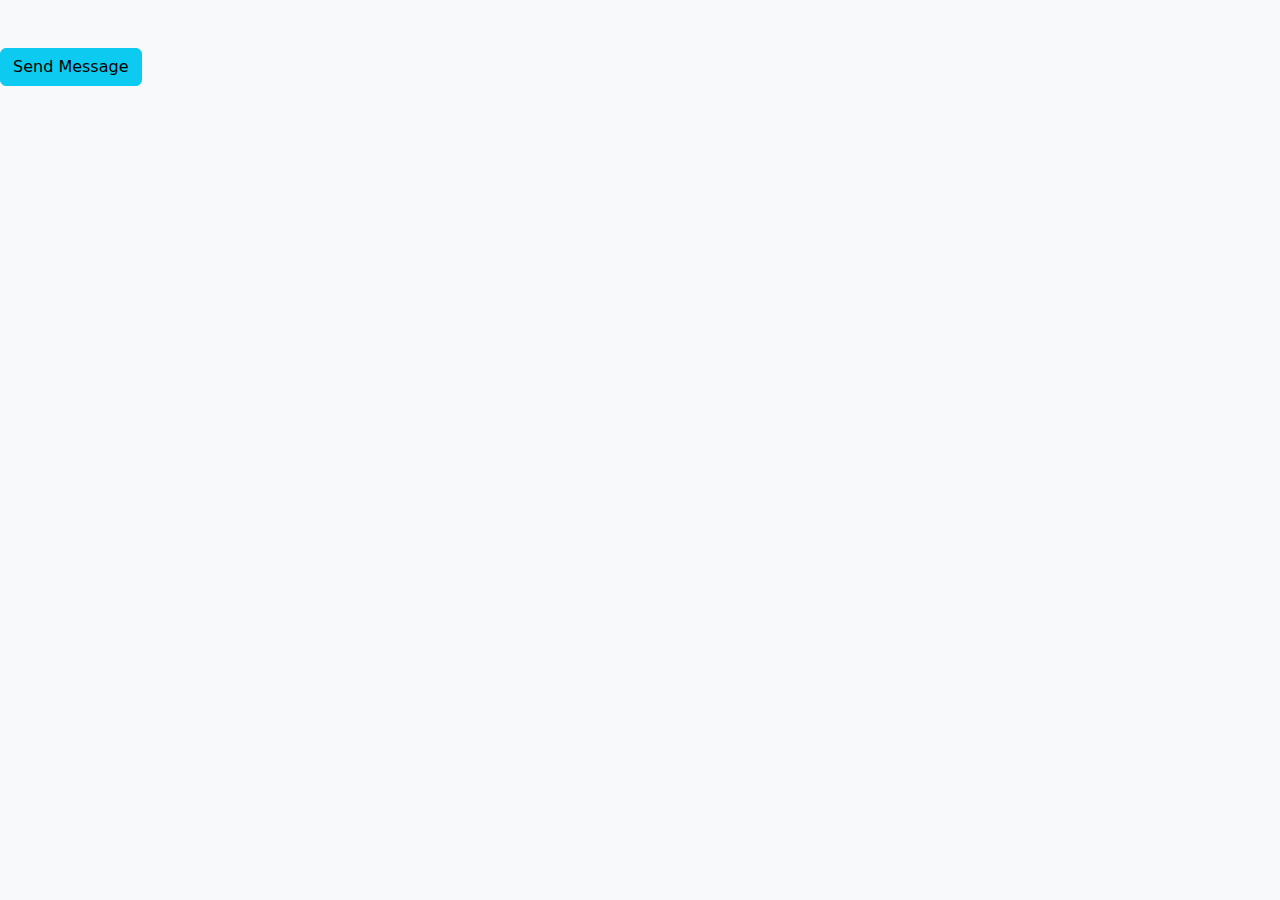
==== Task11/index.html @ 1f266f49 "{Task11}" ====
<!DOCTYPE html>
<html lang="en">
<head>
    <meta charset="UTF-8">
    <meta name="viewport" content="width=device-width, initial-scale=1.0">
    <title>Document</title>
    <link rel="stylesheet" href="assets/style/bootstrap.min.css">
    <link rel="stylesheet" href="assets/style/master.css">
</head>
<body class="bg-light py-5">
        <div class="alert-container">
                <div class="alert-el bg-body shadow rounded-3 w-50">
                    <div class="alert-content text-center">
                        <h6 class="h1">Thanks</h6>
                        <button class="btn btn-primary ok">Ok</button>
                    </div>
                </div>
            </div>
            <button class="btn btn-info send">Send Message</button>
    <script src="assets/script/master.js"></script>
</body>
</html>
---- Task11/assets/style/master.css ----
.alert-container {
    position: fixed;
    left: 0;
    right: 0;
    bottom: 0;
    top: 0;
    z-index: 1;
    background: red;
    display: none;
    justify-content: center;
    align-items: center;
}
.alert-el {
    height: 400px;
    display: flex;
    justify-content: center;
    align-items: center;
}
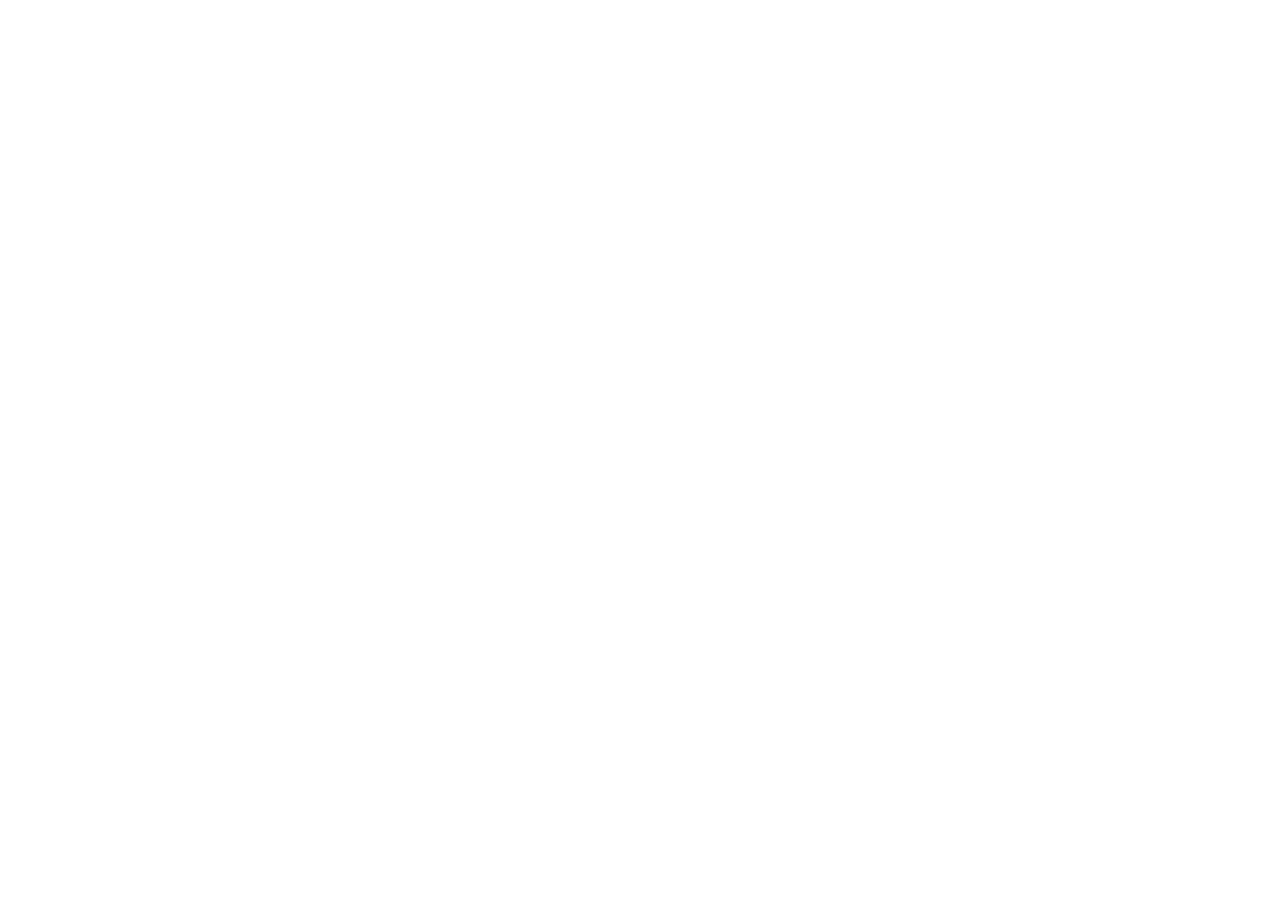
==== commit aad08637: "{Task11}" ====
--- a/Task11/index.html
+++ b/Task11/index.html
@@ -7,8 +7,11 @@
     <link rel="stylesheet" href="assets/style/bootstrap.min.css">
     <link rel="stylesheet" href="assets/style/master.css">
 </head>
-<body class="bg-light py-5">
-        <div class="alert-container">
+<body>
+
+<!-- alert task -->
+
+        <!-- <div class="alert-container">
                 <div class="alert-el bg-body shadow rounded-3 w-50">
                     <div class="alert-content text-center">
                         <h6 class="h1">Thanks</h6>
@@ -16,7 +19,103 @@
                     </div>
                 </div>
             </div>
-            <button class="btn btn-info send">Send Message</button>
+            <button class="btn btn-info send">Send Message</button> -->
+
+
+            <!-- Change Images onClick using JavaScript -->
+
+            <!-- <div class="container">
+                    <img width="400px" style="display: block;" class="image_container" src="https://img.freepik.com/free-vector/hand-drawn-autumn-leaves-collection_23-2149035420.jpg?w=740&t=st=1697708690~exp=1697709290~hmac=305ed8d7179f4dc2b510660dcaa53080754ea930a3148a6b953881d13f77e532">
+                    <img width="200px" class="image" src="https://img.freepik.com/premium-vector/cute-bunny-is-playing-park-with-autumn-leaves-child-s-illustration-vector_520075-882.jpg?w=740">
+                    <img width="200px" class="image" src="https://img.freepik.com/premium-vector/watercolor-autumn-illustration_52683-72572.jpg?w=740">
+                    <img width="200px" class="image" src="https://img.freepik.com/free-vector/watercolor-autumn-celebration-elements-collection_23-2149780406.jpg?w=740&t=st=1697708839~exp=1697709439~hmac=dd16c4895d5e21c2789d592f355969823ececb4b1437e2029a89922ffebaba1c">
+            </div> -->
+
+<!-- Change Background Image Onclick using JavaScript -->
+
+<!-- 
+            <div class="container">
+                    <div class="imageContainer"></div>
+                    <img width="200px" class="image" src="https://img.freepik.com/premium-vector/cute-bunny-is-playing-park-with-autumn-leaves-child-s-illustration-vector_520075-882.jpg?w=740">
+                    <img width="200px" class="image" src="https://img.freepik.com/premium-vector/watercolor-autumn-illustration_52683-72572.jpg?w=740">
+                    <img width="200px" class="image" src="https://img.freepik.com/free-vector/watercolor-autumn-celebration-elements-collection_23-2149780406.jpg?w=740&t=st=1697708839~exp=1697709439~hmac=dd16c4895d5e21c2789d592f355969823ececb4b1437e2029a89922ffebaba1c">
+            </div> -->
+            
+
+
+            <!-- Slider Images with Content onclick using JavaScript -->
+
+            <!-- <div class="img_slider">
+                <div class="slide active">
+                    <img class="img-1" src="assets/style/1.avif">
+                    <div class="info">
+                        <h2>slide 1</h2>
+                        <p>Lorem ipsum, dolor sit amet consectetur adipisicing elit. Necessitatibus, nesciunt illo. Eius officia voluptatum delectus.</p>
+                    </div>
+                </div>
+                <div class="slide">
+                    <img class="img-2" src="assets/style/2.avif">
+                    <div class="info">
+                        <h2>slide 2</h2>
+                        <p>Lorem ipsum, dolor sit amet consectetur adipisicing elit. Necessitatibus, nesciunt illo. Eius officia voluptatum delectus.</p>
+                    </div>
+                </div>
+                <div class="slide">
+                    <img class="img-3" src="assets/style/3.avif">
+                    <div class="info">
+                        <h2>slide 3</h2>
+                        <p>Lorem ipsum, dolor sit amet consectetur adipisicing elit. Necessitatibus, nesciunt illo. Eius officia voluptatum delectus.</p>
+                    </div>
+                </div>
+                <div class="slide">
+                    <img class="img-4" src="assets/style/4.avif">
+                    <div class="info">
+                        <h2>slide 4</h2>
+                        <p>Lorem ipsum, dolor sit amet consectetur adipisicing elit. Necessitatibus, nesciunt illo. Eius officia voluptatum delectus.</p>
+                    </div>
+                </div>
+                <div class="slide">
+                    <img class="img-5" src="assets/style/5.jpg">
+                    <div class="info">
+                        <h2>slide 5</h2>
+                        <p>Lorem ipsum, dolor sit amet consectetur adipisicing elit. Necessitatibus, nesciunt illo. Eius officia voluptatum delectus.</p>
+                    </div>
+                    <div class="navigation">
+                        <div class="btn active"></div>
+                        <div class="btn"></div>
+                        <div class="btn"></div>
+                        <div class="btn"></div>
+                        <div class="btn"></div>
+                    </div>
+                </div>
+            </div> -->
+
+            <!-- Toggle Menu Onclick using JavaScript -->
+
+            <!-- <div class="container">
+
+                <div class="menu_icon_box">
+                    <div class="line 1 "></div>
+                    <div class="line 2 "></div>
+                    <div class="line 3"></div>
+
+                </div>
+                <div class="box">
+                    <nav>
+                      <ul>  
+                        <li><a href="#">Home</a></li>
+                        <li><a href="#">Services</a></li>
+                        <li><a href="#">Testimonial</a></li>
+                        <li><a href="#">About Us</a></li>
+                        <li><a href="#">Contact Us</a></li>
+                      </ul>  
+                    </nav>
+
+                </div>
+
+            </div> -->
+
+
     <script src="assets/script/master.js"></script>
 </body>
 </html>--- a/Task11/assets/style/master.css
+++ b/Task11/assets/style/master.css
@@ -1,4 +1,6 @@
-.alert-container {
+/* Change Background Image Onclick using JavaScript */
+
+/* .alert-container {
     position: fixed;
     left: 0;
     right: 0;
@@ -15,4 +17,244 @@
     display: flex;
     justify-content: center;
     align-items: center;
-}+} */
+
+/* Change Background Image Onclick using JavaScript */
+
+/* .image{
+    cursor: pointer;
+}
+.imageContainer{
+    background: url(https://img.freepik.com/free-vector/hand-drawn-autumn-leaves-collection_23-2149035420.jpg?w=740&t=st=1697708690~exp=1697709290~hmac=305ed8d7179f4dc2b510660dcaa53080754ea930a3148a6b953881d13f77e532);
+    width: 400px;
+    height: 50vh;
+    background-size: cover;
+    background-position: center;
+}; */
+
+
+/* Slider Images with Content onclick using JavaScript */
+
+/* @import url('https://fonts.googleapis.com/css2?family=Cairo&family=Inter:wght@300&family=Nunito+Sans:opsz@6..12&family=Poppins:wght@100;300;600&family=Ubuntu:ital,wght@1,300&display=swap');
+*{
+    margin: 0;
+    padding: 0;
+    box-sizing: border-box;
+    font-family: "Poppins", sans-serif;
+}
+
+body{
+height:100vh;
+display: flex;
+justify-content: center;
+align-items: center;
+background: rgba(0, 0, 0, 0.7);
+}
+
+.img_slider{
+    position: relative;
+    width: 800px;
+    height: 500px;
+    margin: 10px;
+    background: rgba(0, 0, 0, 0.7);
+}
+
+/* .img-1{
+    width: 800px;
+    height: 400px;
+}
+.img-2{
+    width: 800px;
+    height: 400px;
+}
+.img-3{
+    width: 800px;
+    height: 400px;
+}
+.img-4{
+    width: 800px;
+    height: 400px;
+}
+.img-5{
+    width: 800px;
+    height: 400px;
+} */
+
+/* .img_slider .slide{
+    z-index: 1;
+    position: absolute;
+    width: 100%;
+    clip-path: circle(0.3% at 0 49%);
+}
+
+.img_slider .slide.active{
+    clip-path: circle(150% at 0 50%);
+    transition: 2s;
+    transition-property:clip-path ;
+}
+
+.img_slider .slide img{
+    z-index: 1;
+    width: 100%;
+    border-radius: 5px;
+}
+.img_slider .slide .info{
+    position: absolute;
+    top: 0;
+    padding: 15px 30px;
+}
+
+.img_slider .slide .info h2{
+    color: #fff;
+    font-size: 45px;
+    text-transform: uppercase;
+    font-weight: 800;
+    letter-spacing: 2px;
+
+}
+
+.img_slider .slide .info p{
+    color: #fff;
+    background: rgba(0, 0, 0, 0.1);
+    font-size: 16px;
+    width: 60%;
+    padding: 10px;
+    border-radius: 4px;
+}
+
+.img_slider .navigation{
+    z-index: 2;
+    position: absolute;
+    display: flex;
+    bottom: 30px;
+    left: 50%;
+    transform: translateX(-50%);
+}
+
+.img_slider .navigation .btn{
+    background: rgba(255,255,255,0.5);
+    width: 12px;
+    height: 12px;
+    margin: 10px;
+    border-radius: 50%;
+    cursor: pointer;
+}
+
+@media(max-width:820px){
+    .img_slider{
+        width: 600px;
+        height: 375px;
+    }
+    .img_slider .slide .info{
+        padding: 10px 25px;
+        }
+    .img_slider .slide .info h2{
+
+        font-size: 35px;
+        }
+    .img_slider .slide .info p{
+        width: 70%;
+        font-size: 15px;
+
+    }
+    .img_slider .navigation{
+        bottom: 25px;
+    }
+    .img_slider .navigation .btn{
+        width: 10px;
+        height: 10px;
+        margin: 8px;
+        }
+}
+@media(max-width:620px){
+    .img_slider{
+        width: 400px;
+        height: 250px;
+    }
+    .img_slider .slide .info{
+        padding: 10px 20px;
+        }
+    .img_slider .slide .info h2{
+
+        font-size: 30px;
+        }
+    .img_slider .slide .info p{
+        width: 80%;
+        font-size: 13px;
+
+    }
+    .img_slider .navigation{
+        bottom: 15px;
+    }
+    .img_slider .navigation .btn{
+        width: 8px;
+        height: 8px;
+        margin: 6px;
+        }
+}
+@media(max-width:420px){
+    .img_slider{
+        width: 320px;
+        height: 200px;
+    }
+    .img_slider .slide .info{
+        padding: 5px 10px;
+        }
+    .img_slider .slide .info h2{
+
+        font-size: 25px;
+        }
+    .img_slider .slide .info p{
+        width: 90%;
+        font-size: 11px;
+
+    }
+    .img_slider .navigation{
+        bottom: 10px;
+    }
+}  */
+
+/* Toggle Menu Onclick using JavaScript */
+/* *{
+    padding: 0;
+    margin: 0;
+} 
+.container{
+    width: 100%;
+    height: 100vh;
+    background-color: #284e95;
+}
+.box{
+    width: fit-content;
+    height: 100vh;
+    background-color: #fff;
+    position: relative;
+    text-align: left;
+    opacity: 0;
+}
+.menu_icon_box{
+    width: fit-content;
+    height: auto;
+    background-color: #fff;
+    margin: 30px;
+    position: absolute;
+    border-radius: 4px;
+    cursor: pointer;
+}
+.line1 , .line2 , .line3{
+    width: 40px;
+    height: 4px;
+    margin: 10px 8px;
+    background-color: black;
+    border-radius: 50px;
+}
+.active .line1{
+    transform: translate(0px,15px)rotate(45deg);
+}
+.active .line2{
+    opacity: 0;
+}
+
+.active .line3{
+    transform: translate(0px,-15px)rotate(-45deg);
+} */